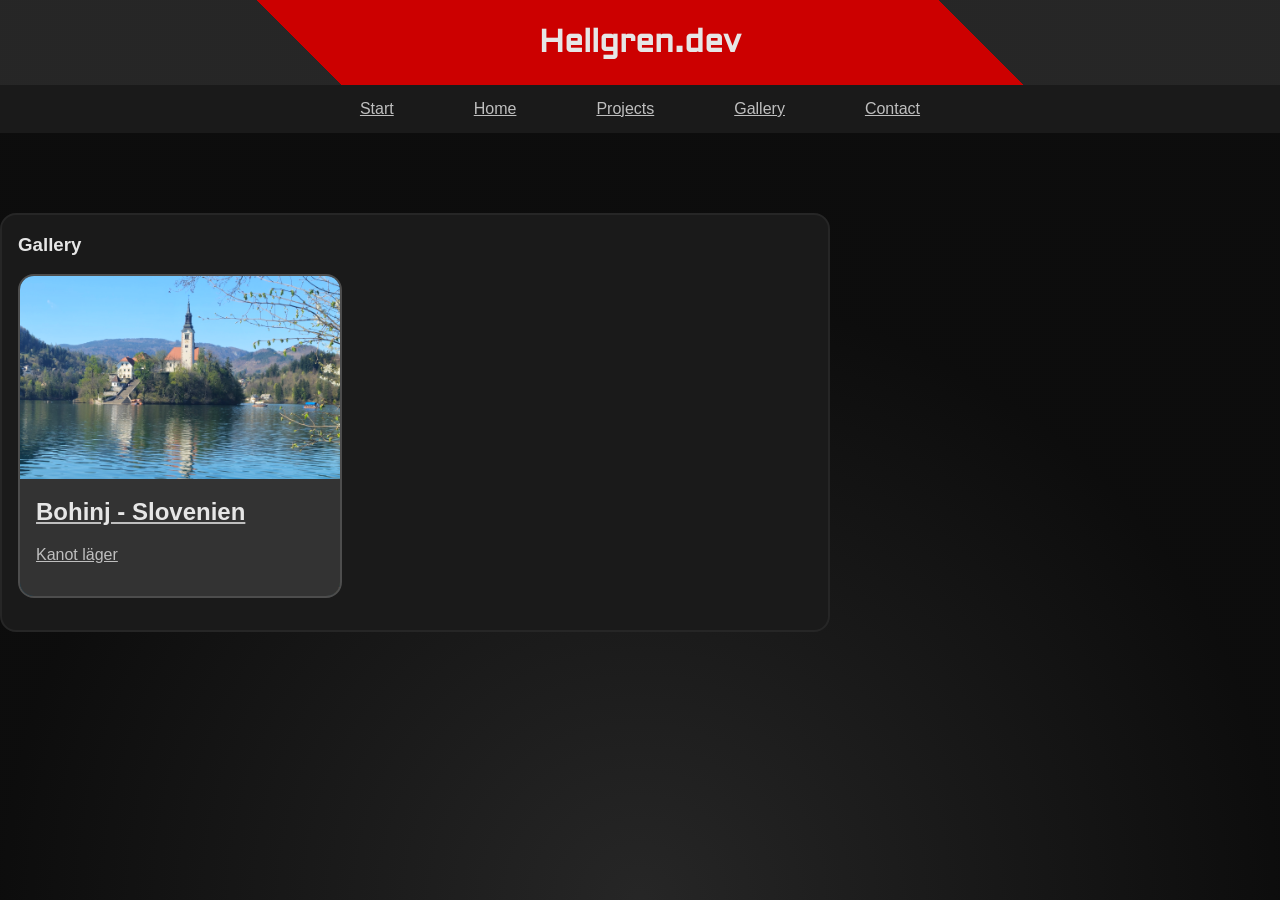
==== gallery.html @ c168ba19 "presentation finnished!" ====
<!DOCTYPE html>
<html lang="en">
    <head>
        <meta charset="UTF-8">
        <meta name="viewport" content="width=device-width, initial-scale=1.0">
        
        <link rel="stylesheet" href="/styles/global.css">
        <link rel="stylesheet" href="/styles/layout.css">
        <link rel="stylesheet" href="/styles/copy.css">
        <link rel="stylesheet" href="/styles/album.css">

        <title>Gallery</title>
    </head>
    <body>
        <header>
            <h1 class="domain">Hellgren.dev</h1>
        </header>
        <main>
            <nav>
                <a href="/index.html">Start</a>
                <a href="/home.html">Home</a>
                <a href="/projects.html">Projects</a>
                <a href="/gallery.html">Gallery</a>
                <a href="/contact.html">Contact</a>
            </nav>
            <article>
                <section>
                    <h1>Gallery</h1>
                    <a class="album" href="/bohinj/bohinj.html">
                        <img class="album-cover" src="bohinj/kyrka.jpg">
                        <div>
                            <h2>Bohinj - Slovenien</h2>
                            <p>Kanot läger </p>
                        </div>
                    </a>
                </section>
            </article>
        </main>
    </body>
</html>
---- styles/global.css ----
@import url('https://fonts.googleapis.com/css2?family=Aldrich&display=swap');

:root{
    font-family: arial;
    color: hsl(0, 0%, 90%);
}

h1, h2, h3{
    font-family: helvetica;
    color: hsl(0, 0%, 90%);
}

p, a{
    color: hsl(0, 0%, 75%);
}

.title, .domain{
    font-family: "Aldrich";
    color: hsl(0, 0%, 90%);
}
---- styles/layout.css ----
:root{
    --header-bg: hsl(0, 0%, 15%);
    --main-bg: hsl(0, 0%, 5%);
    --nav-bg: hsl(0, 0%, 10%);
    --main-highlight-bg: hsl(0, 0%, 15%);
}

body{
    display: grid;
    grid-template-rows: auto 1fr;
    min-height: 100vh;
    margin: 0;
}

header{
    background: linear-gradient(45deg, var(--header-bg) 10%, hsl(0, 100%, 40%) 10% 90%, var(--header-bg) 90%);
    text-align: center;

}

main{
    background: var(--main-bg);
    display: grid;
    grid-template-rows: 3rem 1fr;
}

nav{
    background: var(--nav-bg);
    display: grid;
    grid-template-columns: repeat(5, 1fr);
    justify-items: center;
    align-content: center;
    text-decoration: none;
}

nav a:hover{
    text-decoration: solid underline;
}

article{
    background: radial-gradient(ellipse 50% 80% at 50% 100%, var(--main-highlight-bg), var(--main-bg));
    justify-items: center;
    padding-top: 5rem;
}

section{
    background: var(--nav-bg);
    border: 2px solid var(--header-bg);
    width: 80%;
    min-height: 50%;
    border-radius: 1rem;
    padding-inline: 1rem;
    padding-bottom: 2rem;
    margin-bottom: 5rem;
}

@media (min-width: 400px) {
    
}

@media (min-width: 600px) {
    header{
        background: linear-gradient(45deg, var(--header-bg) 25%, hsl(0, 100%, 40%) 25% 75%, var(--header-bg) 75%);
    }    
}


@media (min-width: 1000px) {
    nav{
        display: flex;
        justify-content: center;
        align-items: center;
        gap: 5rem;
    }
}

@media (min-width: 250mm) {
    section{
        width: 210mm;
    }
}
---- styles/copy.css ----
.copy::after{
    content: "";
    display: inline-block;
    width: 1rem;
    height: 1rem;
    background: url("/icons/copy.svg") no-repeat center;
    background-size: contain;
    vertical-align: middle;
    margin-inline: 0.2rem;
}
.copy:active::after{
    content: "";
    display: inline-block;
    width: 1rem;
    height: 1rem;
    background: url("/icons/check.svg") no-repeat center;
    background-size: contain;
    vertical-align: middle;
    margin-inline: 0.2rem;
}
---- styles/album.css ----
.album{
    position: relative;
    display: grid;
    width: 20rem;
    height: 20rem;
    overflow: hidden;
    border-radius: 1rem;
    border: 2px solid hsl(0, 0%, 30%)
}
.album img{
    position: absolute;
    height: 150%;
    top: -35%;
    left: 45%;
    transform: translate(-50%)
}

.album div{
    align-self: end;
    z-index: 2;
    padding-inline: 1rem;
    padding-bottom: 1rem;
    background: hsl(0, 0%, 20%);
}

.images{
    display: flex;
    flex-wrap: wrap;
    gap: 1rem;
    justify-content: center;
}

.images img{
    max-width: 40%
}
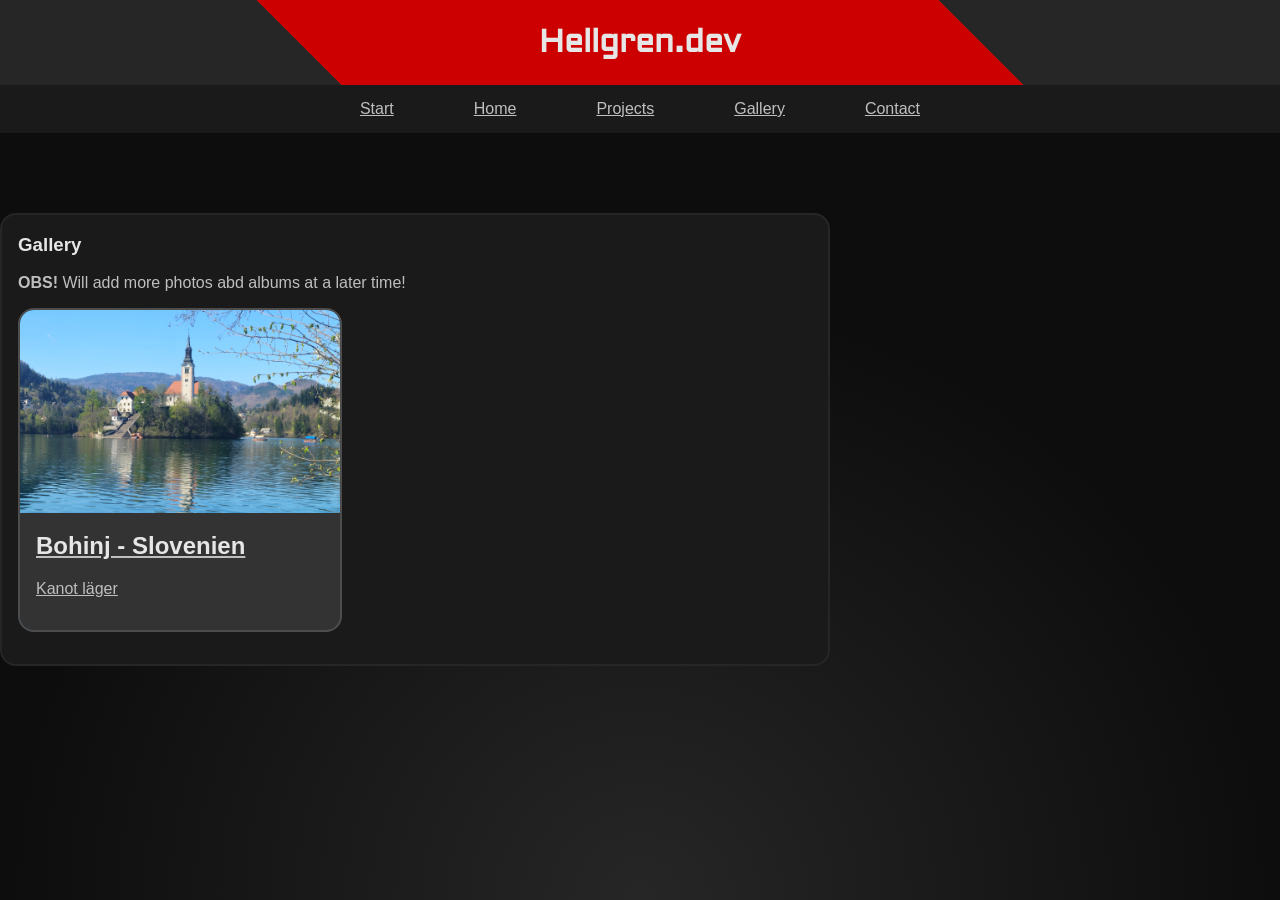
==== commit 896923d2: "tweaked text" ====
--- a/gallery.html
+++ b/gallery.html
@@ -26,6 +26,7 @@
             <article>
                 <section>
                     <h1>Gallery</h1>
+                    <p><strong>OBS!</strong> Will add more photos abd albums at a later time!</p>
                     <a class="album" href="/bohinj/bohinj.html">
                         <img class="album-cover" src="bohinj/kyrka.jpg">
                         <div>
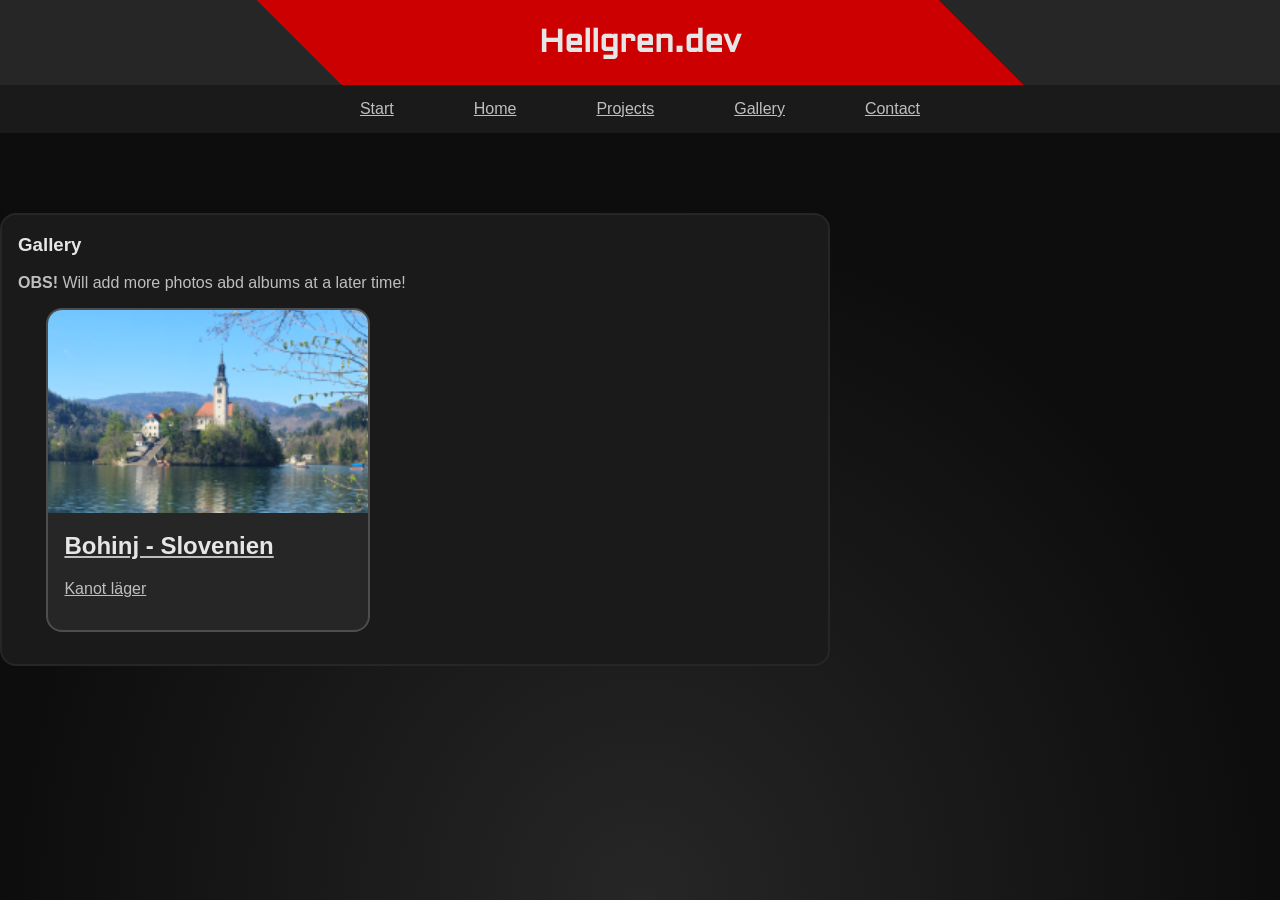
==== commit 29a2c632: "many things happen" ====
--- a/gallery.html
+++ b/gallery.html
@@ -27,13 +27,15 @@
                 <section>
                     <h1>Gallery</h1>
                     <p><strong>OBS!</strong> Will add more photos abd albums at a later time!</p>
-                    <a class="album" href="/bohinj/bohinj.html">
-                        <img class="album-cover" src="bohinj/kyrka.jpg">
-                        <div>
-                            <h2>Bohinj - Slovenien</h2>
-                            <p>Kanot läger </p>
-                        </div>
-                    </a>
+                    <div class=" albums">
+                        <a class="album" href="/bohinj/bohinj.html">
+                            <img class="album-cover" src="bohinj/snapshot.png">
+                            <div>
+                                <h2>Bohinj - Slovenien</h2>
+                                <p>Kanot läger </p>
+                            </div>
+                        </a>
+                    </div>
                 </section>
             </article>
         </main>
--- a/styles/layout.css
+++ b/styles/layout.css
@@ -38,7 +38,7 @@
 }
 
 article{
-    background: radial-gradient(ellipse 50% 80% at 50% 100%, var(--main-highlight-bg), var(--main-bg));
+    background: radial-gradient(ellipse 50% 90% at 50% 100%, var(--main-highlight-bg), var(--main-bg));
     justify-items: center;
     padding-top: 5rem;
 }
--- a/styles/copy.css
+++ b/styles/copy.css
@@ -9,12 +9,14 @@
     margin-inline: 0.2rem;
 }
 .copy:active::after{
-    content: "";
-    display: inline-block;
-    width: 1rem;
-    height: 1rem;
-    background: url("/icons/check.svg") no-repeat center;
-    background-size: contain;
-    vertical-align: middle;
-    margin-inline: 0.2rem;
+    animation: check 5s;
+}
+
+@keyframes check {
+    from{
+        background: url("/icons/check.svg") no-repeat center;
+    }
+    to{
+        background: url("/icons/check.svg") no-repeat center;
+    }
 }
--- a/styles/album.css
+++ b/styles/album.css
@@ -1,3 +1,12 @@
+
+.albums{
+    display: grid;
+    grid-template-columns: 1fr 1fr;
+    justify-items: center;
+    grid-auto-rows: auto;
+    gap: 2rem;
+}
+
 
 .album{
     position: relative;
@@ -12,7 +21,7 @@
     position: absolute;
     height: 150%;
     top: -35%;
-    left: 45%;
+    left: 50%;
     transform: translate(-50%)
 }
 
@@ -21,7 +30,7 @@
     z-index: 2;
     padding-inline: 1rem;
     padding-bottom: 1rem;
-    background: hsl(0, 0%, 20%);
+    background: hsl(0, 0%, 15%);
 }
 
 .images{
@@ -33,4 +42,18 @@
 
 .images img{
     max-width: 40%
+}
+
+
+@media (max-width: 52rem){
+    .albums{
+        grid-template-columns: 1fr;
+    }
+}
+
+@media (max-width: 400px){
+    .album{
+        width: 100%;
+        justify-self: center;
+    }
 }
